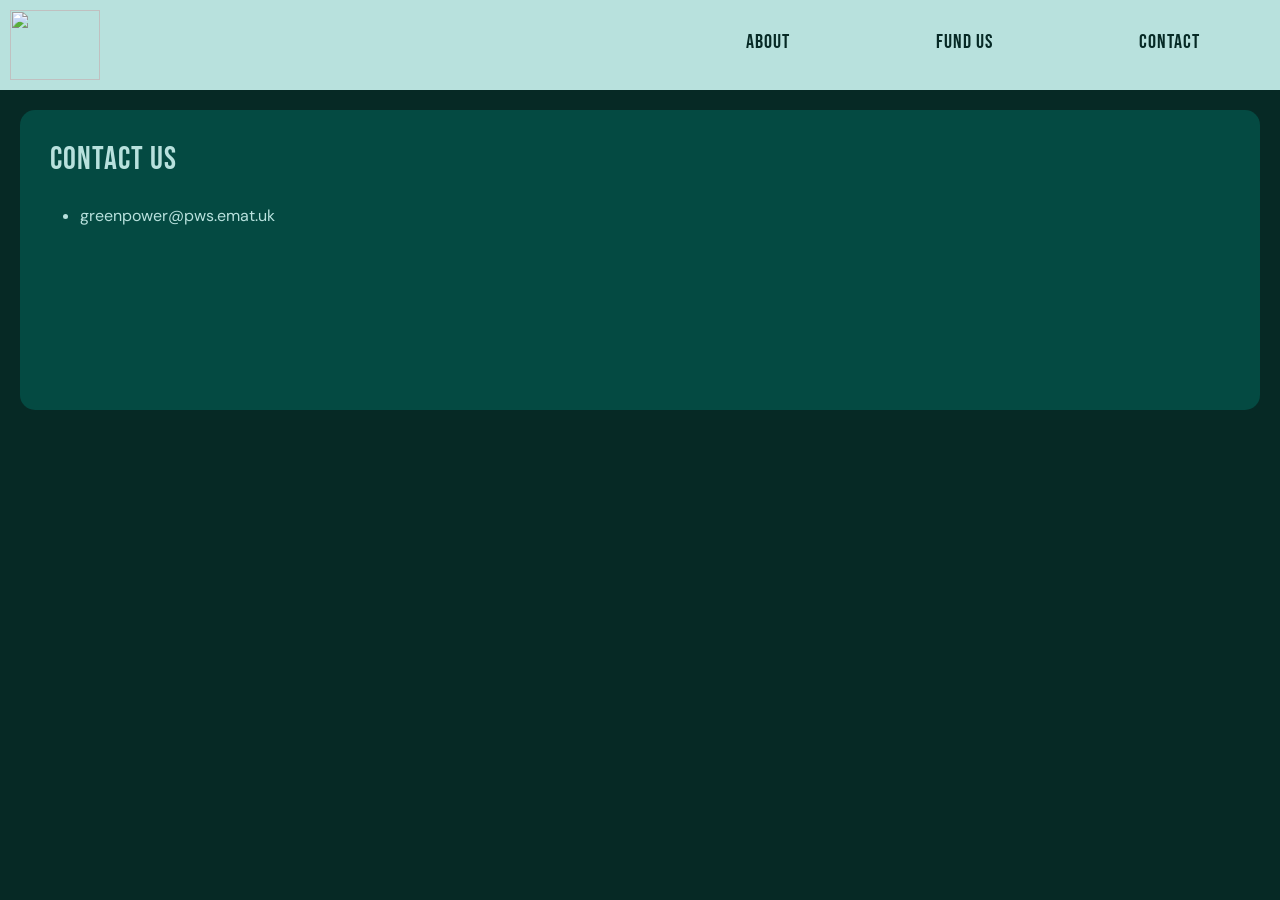
==== contact.html @ 9aa0b7c9 "Added content an images. Some reformatting was done" ====
<!DOCTYPE html>
<html lang="en">
<head>
    <meta charset="UTF-8">
    <meta name="viewport" content="width=device-width, initial-scale=1.0">
    <title>Contact</title>
    <link rel="stylesheet" href="css.css">
    <link rel="stylesheet" href="https://fonts.googleapis.com/css?family=Bebas+Neue&family=DM+Sans:ital,opsz,wght@0,9..40,100..1000;1,9..40,100..1000&display=swap">
</head>
<body>
    <header>
        <nav>
            <img src="C:\Users\hdoro\OneDrive\Desktop\SheCodes Polina\GPT\Logo.png" class="logo">
            <ul>
                <a href="index.html">About</a>
                <a href="fund-us.html">Fund Us</a>
                <a href="contact.html">Contact</a>
            </ul>
        </nav>
    </header>
    <main>
        <div class="contactInfo">
            <h1>
                Contact us
            </h1>
            <ul>
                <li>greenpower@pws.emat.uk</li>
            </ul>
        </div>
    </main>
</body>
</html>
---- css.css ----
.logo{
    width:90px;
    height:70px;
}
form{
    font-family: "DM Sans", sans-serif;
    font-weight: 400;
    font-style: normal;
    padding:20px;
    color:#B8E1DD;
    margin:10px;
}

nav a{
    color:#062925;
    text-decoration:none;
    font-family: "Bebas Neue", sans-serif;
    font-weight: 400;
    font-style: normal;
    padding:20px 40px;
    margin:5px 30px;
    border-radius:15px;
}

body{
    margin:0;
    padding:0;
    background-color:#062925;
    border:0;
}

nav a:hover {
    background-color:#062925;
    color:#B8E1DD;
    transition: 600ms
}


html, body {
    margin: 0;
    padding: 0;
    width: 100%;
    border: 0;
}

body {
    background-color: #062925;
}

header {
    margin: 0;
    padding: 0;
}

fieldset{
    border:none;
}

nav {
    display: flex;
    justify-content: space-between;
    background-color: #B8E1DD;
    padding:10px;
    margin: 0;
    margin-bottom:20px;
    letter-spacing: 1px;
    font-size: 20px;
}

header img {
    display: block;
}

section{
    display:flex;
    justify-content:space-between;
}

section img, div{
    width:50%;
    height:300px;
    padding:20px;

}
div{
   background-color:#044A42;
    margin:10px;
    border-radius:15px;
    color:#B8E1DD;
    font-family: "DM Sans", sans-serif;
    font-weight: 400;
    font-style: normal;
}
.contactInfo{
    width: calc(100% - 40px);
    box-sizing: border-box;
    margin:20px;
}

button{
    text-align:center;
    width:100%;
    box-sizing:border-box;
    margin:20px;
    padding:20px;
    background-color:#B8E1DD;
    color:#062925;
    font-family: "DM Sans", sans-serif;
    font-weight: bold;
    font-style: normal;
    font-size:18px;
    border-radius:15px;
    border: solid #B8E1DD 3px;
    text-decoration:none;
    
}
button a{
    color:#062925;
    text-decoration:none;
    font-family: "Bebas Neue", sans-serif;
    font-weight: 400;
    font-style: normal;
}
container{
    display:flex;
    justify-content:center;
}

button:hover{
    background-color:#062925;
    color:#B8E1DD;
    transition: 600ms;
    border: solid 3px #B8E1DD ;    
}
a:hover{
    color:#B8E1DD;
}

button:hover a {
    color: #B8E1DD;
    transition: 600ms;
}

h1{
   text-decoration:none;
    font-family: "Bebas Neue", sans-serif;
    font-weight: 400;
    font-style: normal;
    color:#B8E1DD;
    margin-top:0;
    text-align:center;
    display:flex;
    letter-spacing:1px;
    padding:10px;
    margin: 0;
}

.slides{
    min-width:95%;
}
.funding{
    width:90%;
    height:300px;
}
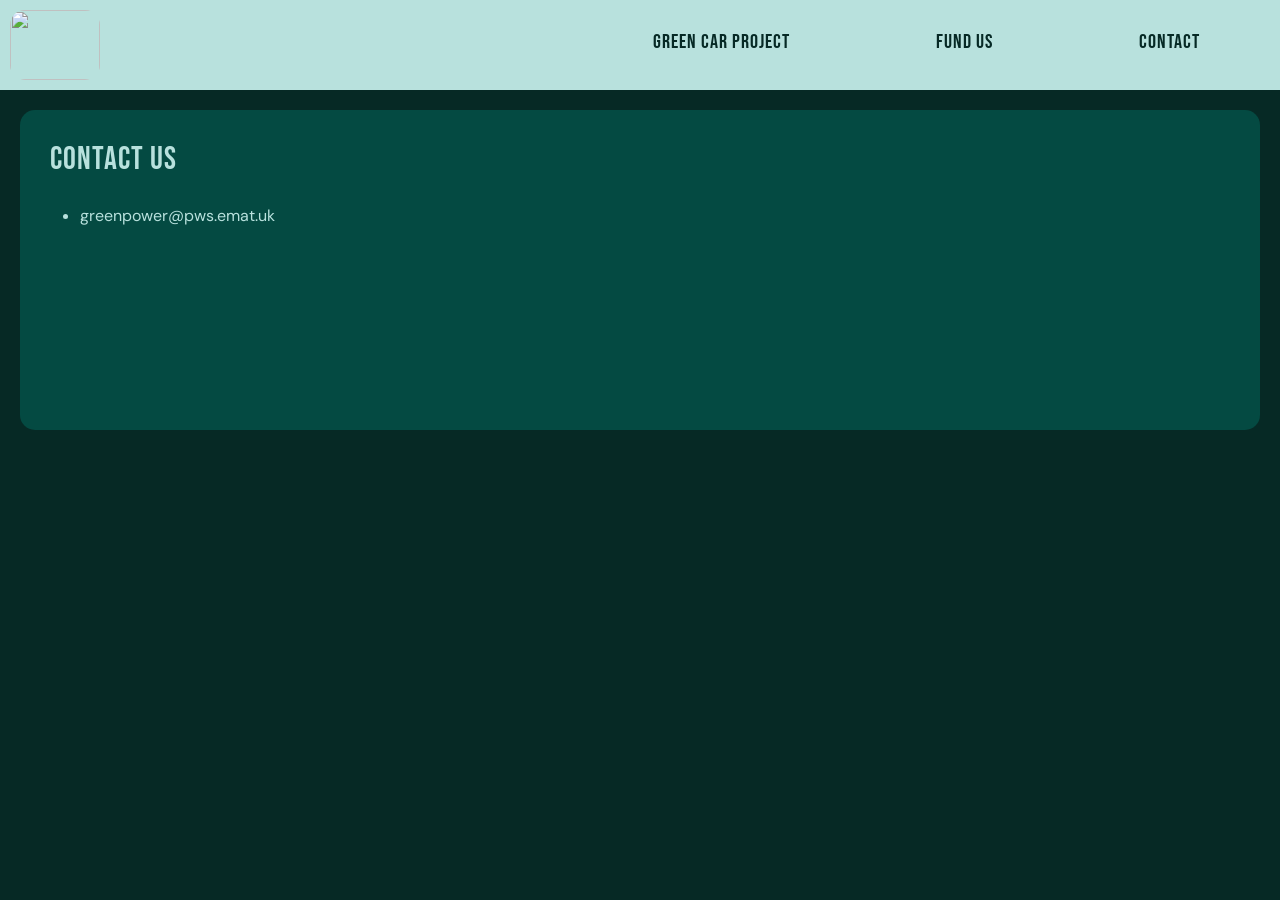
==== commit f3d4d06e: "Moved the images into a separate folder and changed the address of their source in HTML to make them" ====
--- a/contact.html
+++ b/contact.html
@@ -12,7 +12,7 @@
         <nav>
             <img src="C:\Users\hdoro\OneDrive\Desktop\SheCodes Polina\GPT\Logo.png" class="logo">
             <ul>
-                <a href="index.html">About</a>
+                <a href="index.html">Green Car Project</a>
                 <a href="fund-us.html">Fund Us</a>
                 <a href="contact.html">Contact</a>
             </ul>
--- a/css.css
+++ b/css.css
@@ -76,20 +76,23 @@
     justify-content:space-between;
 }
 
-section img, div{
-    width:50%;
-    height:300px;
-    padding:20px;
-
+section img {
+    border-radius: 15px;
+    margin: 10px;
+    width: 50%;
+    height: 350px;
+    
 }
 div{
    background-color:#044A42;
     margin:10px;
     border-radius:15px;
+    padding:20px;
     color:#B8E1DD;
     font-family: "DM Sans", sans-serif;
     font-weight: 400;
     font-style: normal;
+    height:320px;
 }
 .contactInfo{
     width: calc(100% - 40px);
@@ -156,10 +159,21 @@
 }
 
 .slides{
-    min-width:95%;
+    margin:10px;
+    border-radius:15px;
+    width:50%;
+    height:350px;
 }
 .funding{
     width:90%;
     height:300px;
 }
-
+img{
+    border-radius:15px !important;
+}
+.photos, .slides {
+    width: 50%;
+    height: 350px;
+    border-radius: 15px;
+    margin:20px;
+}
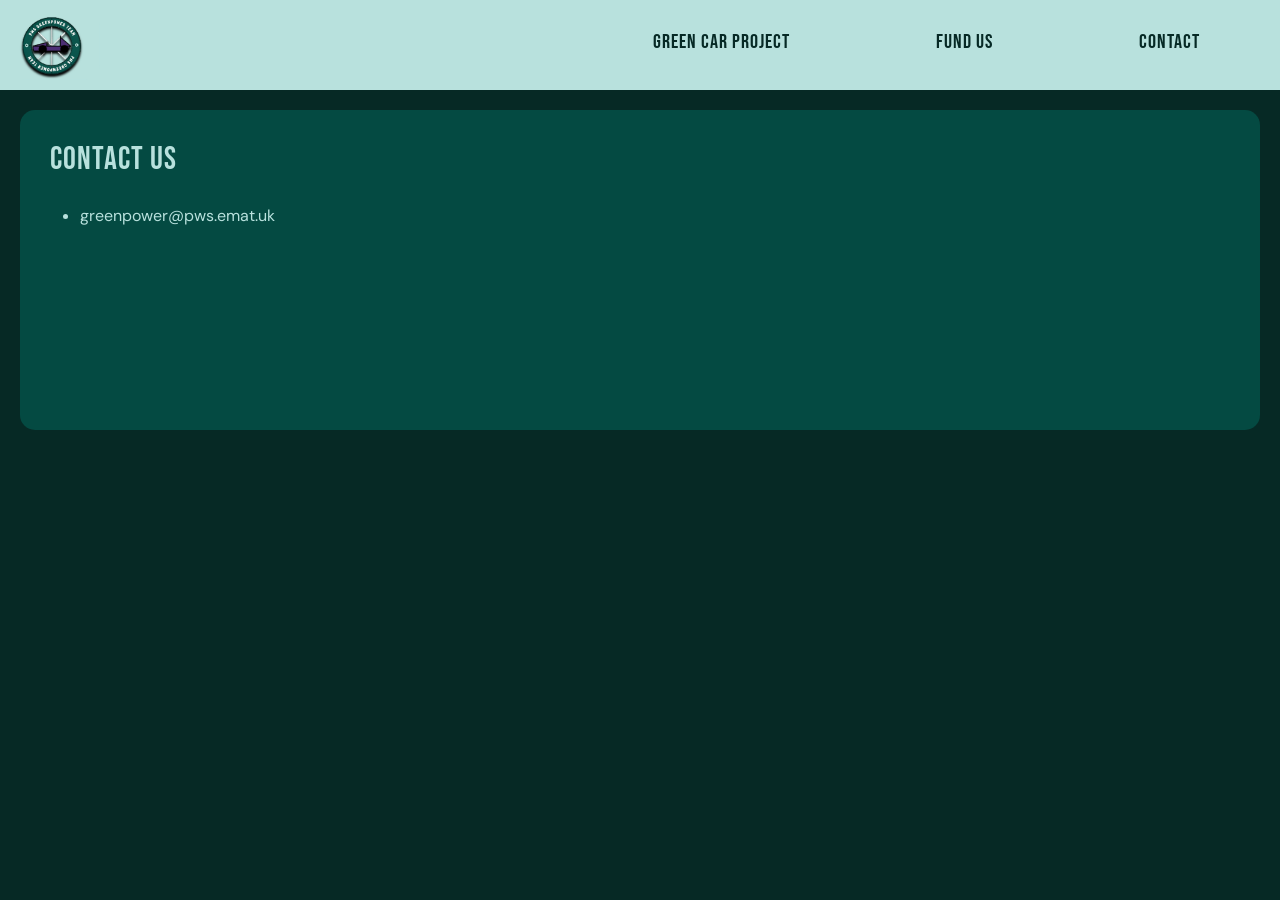
==== commit 566ebb74: "Changed the source of the logo image for it to be visible on remote devices" ====
--- a/contact.html
+++ b/contact.html
@@ -10,7 +10,7 @@
 <body>
     <header>
         <nav>
-            <img src="C:\Users\hdoro\OneDrive\Desktop\SheCodes Polina\GPT\Logo.png" class="logo">
+            <img src="images/Logo.png" class="logo">
             <ul>
                 <a href="index.html">Green Car Project</a>
                 <a href="fund-us.html">Fund Us</a>
